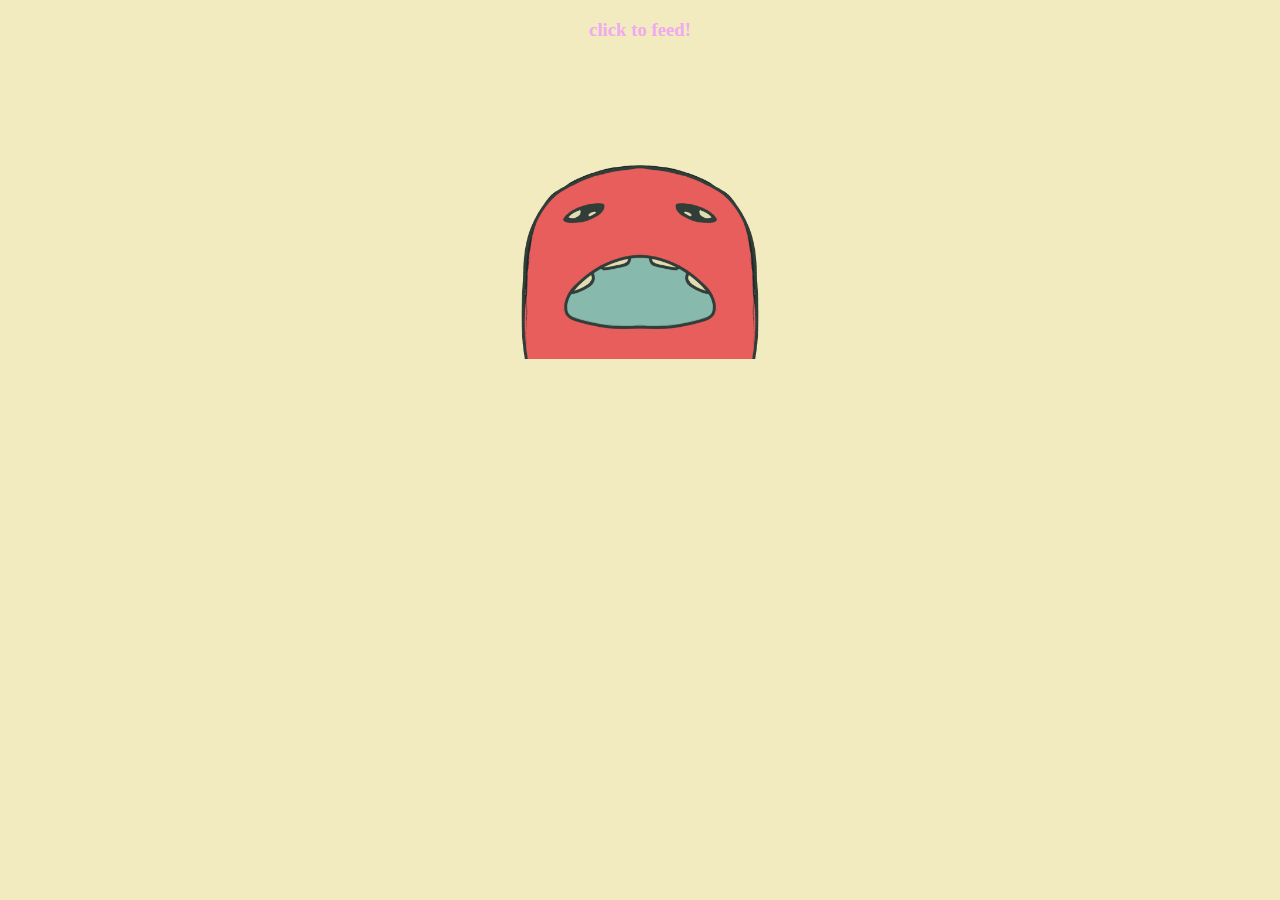
==== index.html @ 01f0af90 "first commit" ====
<!DOCTYPE html>
<!--[if lt IE 7]>      <html class="no-js lt-ie9 lt-ie8 lt-ie7"> <![endif]-->
<!--[if IE 7]>         <html class="no-js lt-ie9 lt-ie8"> <![endif]-->
<!--[if IE 8]>         <html class="no-js lt-ie9"> <![endif]-->
<!--[if gt IE 8]>      <html class="no-js"> <!--<![endif]-->
<html>
    <head>
        <meta charset="utf-8">
        <meta http-equiv="X-UA-Compatible" content="IE=edge">
        <title>Welcome to The Feed🫐</title>
        <meta name="description" content="social media site">
        <meta name="viewport" content="width=device-width, initial-scale=1">
        <link rel="stylesheet" href="css/stylesheet.css">
    </head>
    <body>
        <!--[if lt IE 7]>
            <p class="browsehappy">You are using an <strong>outdated</strong> browser. Please <a href="#">upgrade your browser</a> to improve your experience.</p>
        <![endif]-->
       
        <div id="splashgif">
            <a href=thefeed.html>
                <h3>click to feed!</h3>
                <img src="img/thefeed_gif.GIF" alt="gif of a monster chewing">
                <!--you need to make sure you resize (in photoshop) the gif to be large-->
                <!--also see if you wanna make "click the feed!" round and a gif-->
            </a>
        </div>
        
        
    </body>
</html>
---- css/stylesheet.css ----
@import url('https://fonts.googleapis.com/css2?family=Montserrat&family=Pacifico&display=swap');

body{
    background-color: #f2ebbf;
    max-width: 1200px;
    margin: auto;
}

header{
    width: 300px;
    position:fixed;
    top:25px;
    left:25px;
    font-family: 'Pacifico', cursive;
    text-align: center;
    border-radius: 30px;
}

img{
    width: 300px;
}

nav{
    background-color:#8CBEB2;
    width: 300px;
    position:fixed;
    top: 325px;
    left: 25px;    
    font-family: 'Pacifico', cursive;
    text-align: center;
    border-radius: 30px;
}

a{
    color: rgb(240, 170, 238);
    text-decoration: none;
    font-family: 'font-family: 'Pacifico', cursive;;
}

a:visited{
    color: darkslategrey;
}

a:hover{
    color: #8CBEB2;
}

main{
    background-color:#8CBEB2;
    width:650px;
    margin-left: 500px;
    font-family: 'Pacifico', cursive;
    font-size: 48px;
    text-align: center;
    border-radius: 30px;
}


section{
    background-color: linen;
    border: 8px #8CBEB2 double;
    border-radius: 30px;
    margin-top: 25px;
    padding: 25px;
    text-align: center;
    font-family: 'Montserrat', sans-serif;
    font-size: medium;
}

section img{
    border: 5px #8CBEB2 double;
    border-radius: 30px;
    margin-top: 25px;
    padding: 25px;
    text-align: center;
}

section img:hover{
    background-color:#F06060;
}

section p{
    color: #5C4B51;
    font-family: 'Montserrat', sans-serif;
    text-align: center;
}

footer{
    background-color: #F3B562;
    width: 300px;
    position:fixed;
    bottom: 25px;
    left: 25px;
    color: darkslategrey;
    font-family: 'Montserrat', sans-serif;
    text-align: center;
    border-radius: 30px;
}

#splashgif{
    text-align: center;
    margin-top: 25%;
    width: 50%;
    margin: auto;
}

#splashgif:hover{
    opacity:0.5;
    background-color: azure;
}
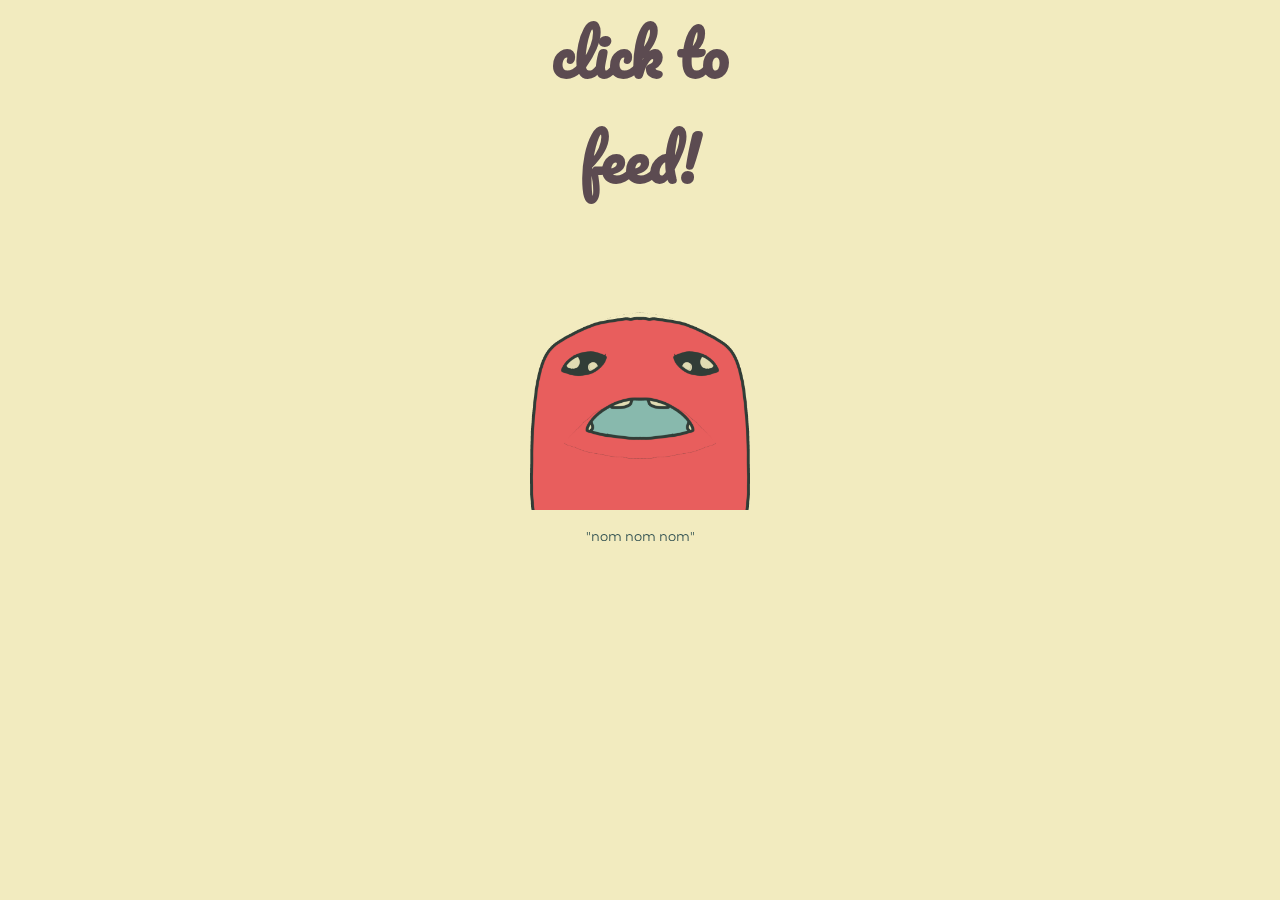
==== commit f474fea9: "updates" ====
--- a/index.html
+++ b/index.html
@@ -7,7 +7,7 @@
     <head>
         <meta charset="utf-8">
         <meta http-equiv="X-UA-Compatible" content="IE=edge">
-        <title>Welcome to The Feed🫐</title>
+        <title>🫐Welcome to The Feed🫐</title>
         <meta name="description" content="social media site">
         <meta name="viewport" content="width=device-width, initial-scale=1">
         <link rel="stylesheet" href="css/stylesheet.css">
@@ -20,10 +20,11 @@
         <div id="splashgif">
             <a href=thefeed.html>
                 <h3>click to feed!</h3>
-                <img src="img/thefeed_gif.GIF" alt="gif of a monster chewing">
+                <img src="img/thefeed_gif.GIF" alt="gif of a monster chewing" >
                 <!--you need to make sure you resize (in photoshop) the gif to be large-->
                 <!--also see if you wanna make "click the feed!" round and a gif-->
             </a>
+            <p>"nom nom nom"</p>
         </div>
         
         
--- a/css/stylesheet.css
+++ b/css/stylesheet.css
@@ -27,14 +27,16 @@
     top: 325px;
     left: 25px;    
     font-family: 'Pacifico', cursive;
+    font-size: 24px;
     text-align: center;
     border-radius: 30px;
 }
 
 a{
-    color: rgb(240, 170, 238);
+    color: #5C4B51;
     text-decoration: none;
-    font-family: 'font-family: 'Pacifico', cursive;;
+    font-family: 'Montserrat', sans-serif;
+    font-size: large;
 }
 
 a:visited{
@@ -42,7 +44,7 @@
 }
 
 a:hover{
-    color: #8CBEB2;
+    color: #F3B562;
 }
 
 main{
@@ -54,7 +56,6 @@
     text-align: center;
     border-radius: 30px;
 }
-
 
 section{
     background-color: linen;
@@ -79,6 +80,18 @@
     background-color:#F06060;
 }
 
+section video{
+    border: 5px #8CBEB2 double;
+    border-radius: 30px;
+    margin-top: 25px;
+    padding: 25px;
+    text-align: center;
+}
+
+section video:hover{
+    background-color:#F06060;
+}
+
 section p{
     color: #5C4B51;
     font-family: 'Montserrat', sans-serif;
@@ -100,11 +113,26 @@
 #splashgif{
     text-align: center;
     margin-top: 25%;
-    width: 50%;
+    width: 25%;
     margin: auto;
 }
 
 #splashgif:hover{
-    opacity:0.5;
-    background-color: azure;
+}
+
+#splashgif p{
+    width: 300px;
+    color: darkslategrey;
+    font-family: 'Montserrat', sans-serif;
+    text-align: center;
+    font-size: smaller;
+    position:fixed;
+    text-align: center;
+}
+
+#splashgif h3{
+    font-size: 60px;
+    font-family: 'Pacifico', cursive;
+    text-align: center;
+    margin: auto;
 }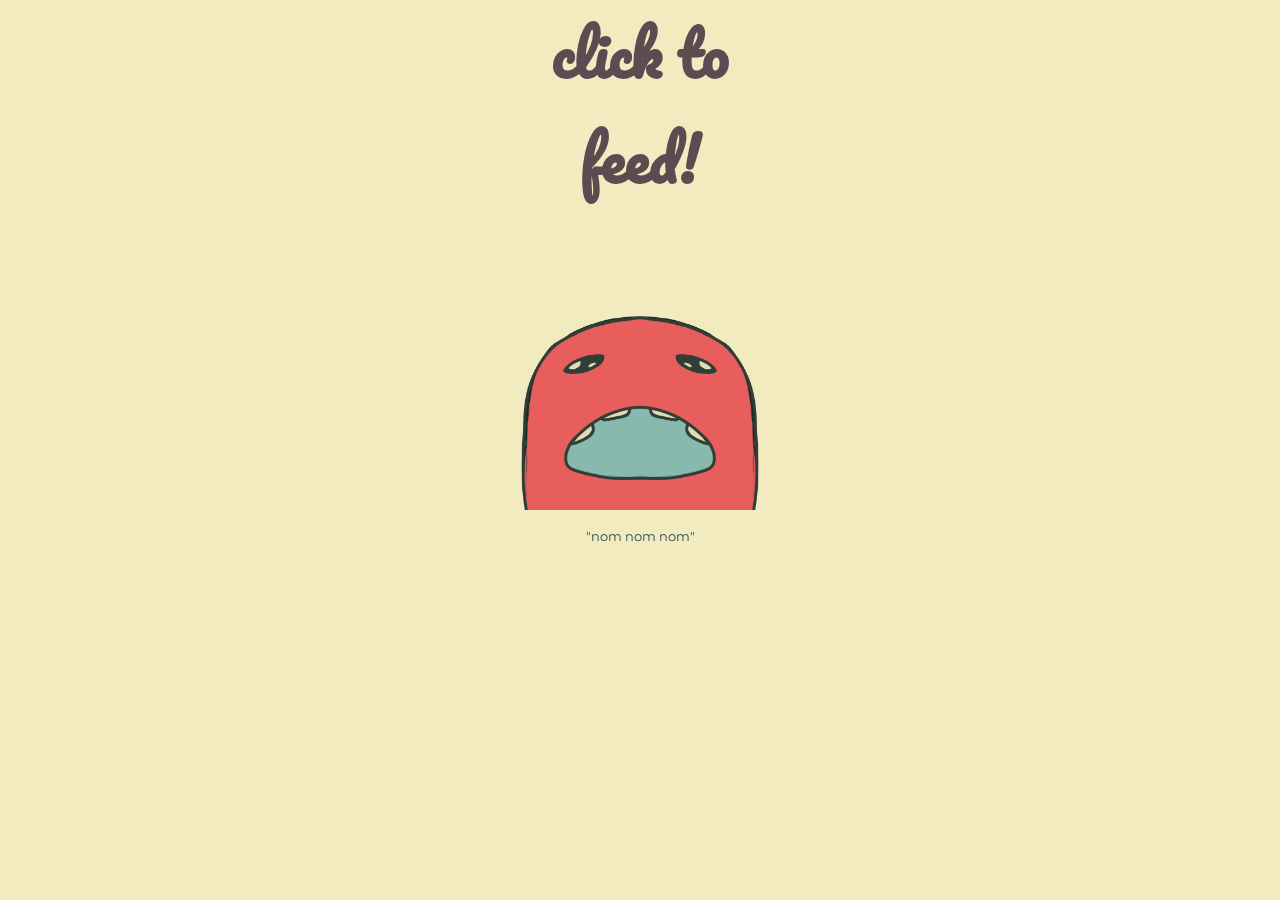
==== commit d073eb1f: "tidying up" ====
--- a/index.html
+++ b/index.html
@@ -24,7 +24,7 @@
                 <!--you need to make sure you resize (in photoshop) the gif to be large-->
                 <!--also see if you wanna make "click the feed!" round and a gif-->
             </a>
-            <p>"nom nom nom"</p>
+            <p>"nom nom nom"</p> 
         </div>
         
         
--- a/css/stylesheet.css
+++ b/css/stylesheet.css
@@ -118,6 +118,7 @@
 }
 
 #splashgif:hover{
+    opacity: 0.5;
 }
 
 #splashgif p{
@@ -135,4 +136,5 @@
     font-family: 'Pacifico', cursive;
     text-align: center;
     margin: auto;
+    width:300px;
 }